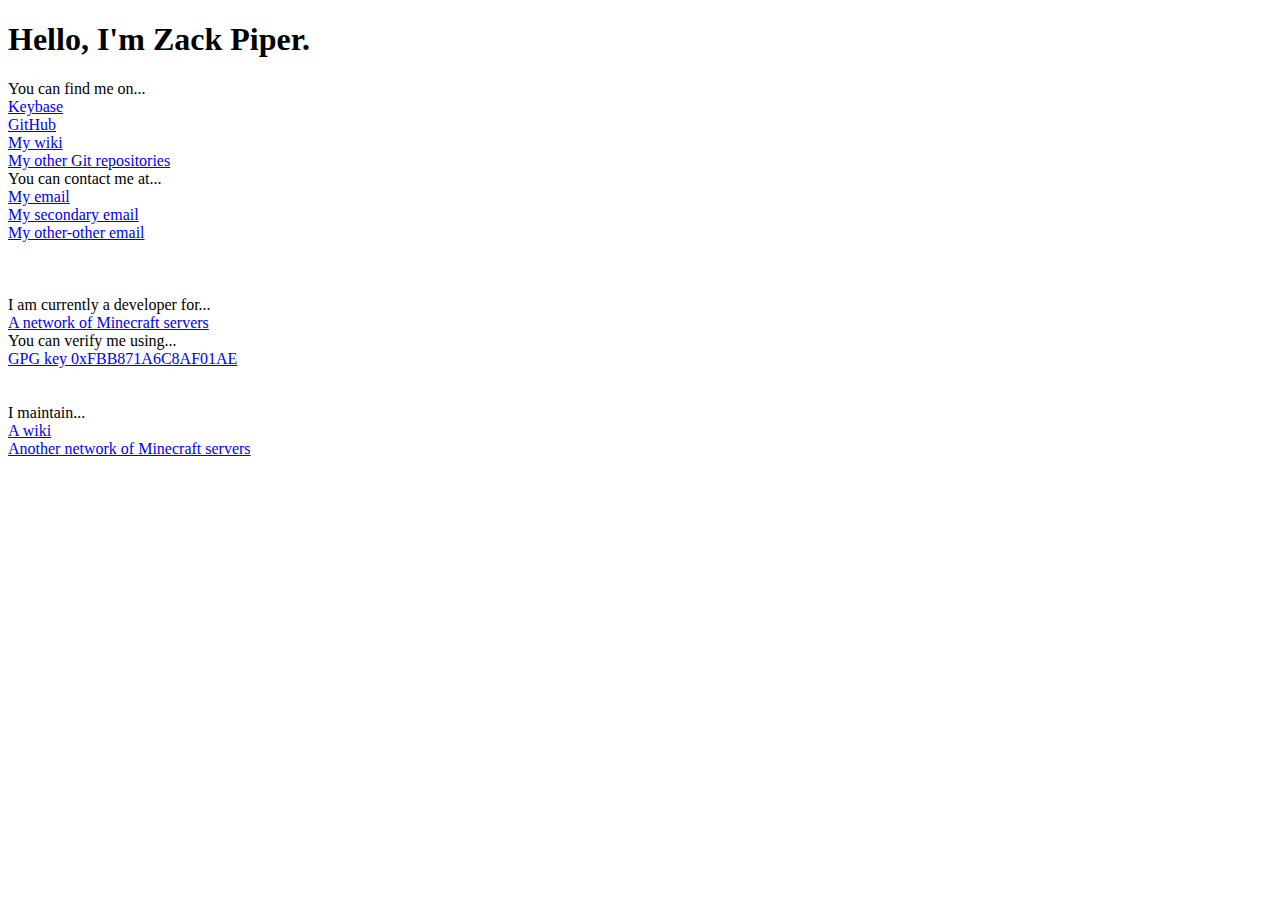
==== source/index.html @ 673f8bde "Middleman <3" ====
<!DOCTYPE html>
<html>
  <head>
    <link rel="stylesheet" type="text/css" href="css/index.css">
    <meta http-equiv="Content-Type" content="text/html; charset=utf-8">
    <title>I'm Zack Piper, creator of random stuff.</title>
  </head>
  <body>
    <h1>Hello, I'm Zack Piper.</h1>
    <main>
      <div class="fmo">You can find me on...</div>
      <div class="fmoli"><a href="https://keybase.io/zackp30">Keybase</a></div>
      <div class="fmoli"><a href="https://github.com/zackp30">GitHub</a></div>
      <div class="fmoli"><a href="http://wiki.apertron.net">My wiki</a></div>
      <div class="fmoli"><a href="http://git.apertron.net/cgit.cgi">My other Git repositories</a></div>
    </main>
    <main>
      <div class="fmo">You can contact me at...</div>
      <div class="fmoli"><a href="mailto:zack@apertron.net">My email</a></div>
      <div class="fmoli"><a href="mailto:zack.piper123@gmail.com">My secondary email</a></div>
      <div class="fmoli"><a href="mailto:zack@openmailbox.org">My other-other email</a></div> <br/>
    </main> <br/> <br/>
    <main>
      <div class="fmo">I am currently a developer for...</div>
      <div class="fmoli"><a href="http://shadowempire.in">A network of Minecraft servers</a></div>
    </main>
    <main>
      <div class="fmo">You can verify me using...</div>
      <div class="fmoli"><a href="http://pgp.mit.edu/pks/lookup?op=get&search=0xFBB871A6C8AF01AE">GPG key 0xFBB871A6C8AF01AE</a></div>
    </main> <br/> <br/>
    <main>
      <div class="fmo">I maintain...</div>
      <div class="fmoli"><a href="http://wiki.apertron.net">A wiki</a></div>
      <div class="fmoli"><a href="http://piemcn.tk">Another network of Minecraft servers</a></div>
    </main>
  </body>
</html>
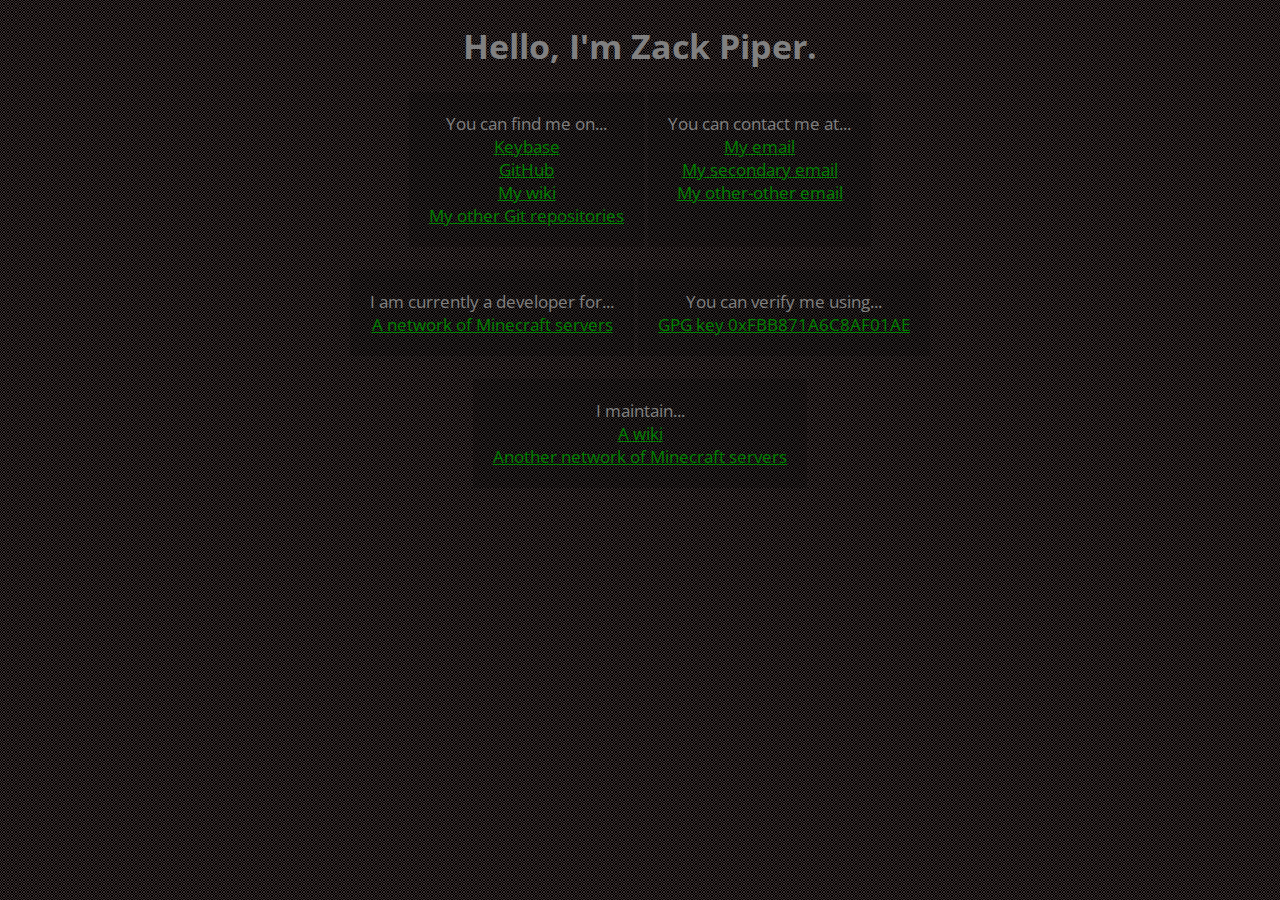
==== commit 474ba878: "Fixed links." ====
--- a/source/index.html
+++ b/source/index.html
@@ -1,7 +1,7 @@
 <!DOCTYPE html>
 <html>
   <head>
-    <link rel="stylesheet" type="text/css" href="css/index.css">
+    <link rel="stylesheet" type="text/css" href="stylesheets/all.css">
     <meta http-equiv="Content-Type" content="text/html; charset=utf-8">
     <title>I'm Zack Piper, creator of random stuff.</title>
   </head>
--- a/source/stylesheets/all.css
+++ b/source/stylesheets/all.css
@@ -0,0 +1,21 @@
+@import url(https://fonts.googleapis.com/css?family=Open+Sans);
+
+body {
+  background-image: url(/images/dat.png);
+  text-align: center;
+  font-family: 'Open Sans', 'DejaVu Sans', 'Liberation Sans', 'Helvetica Neue', Helvetica, Arial, sans-serif;
+  color: grey;
+  font-size: 17px;
+}
+
+a { color: #848484; }
+a:visited { color: #5C5C5C; } 
+
+main {
+  background: rgba(0, 0, 0, 0.2);
+  display: inline-block;
+  padding: 20px;
+}
+
+.fmoli a { color: #008000; }
+.fmoli a:visited { color: #507050; }
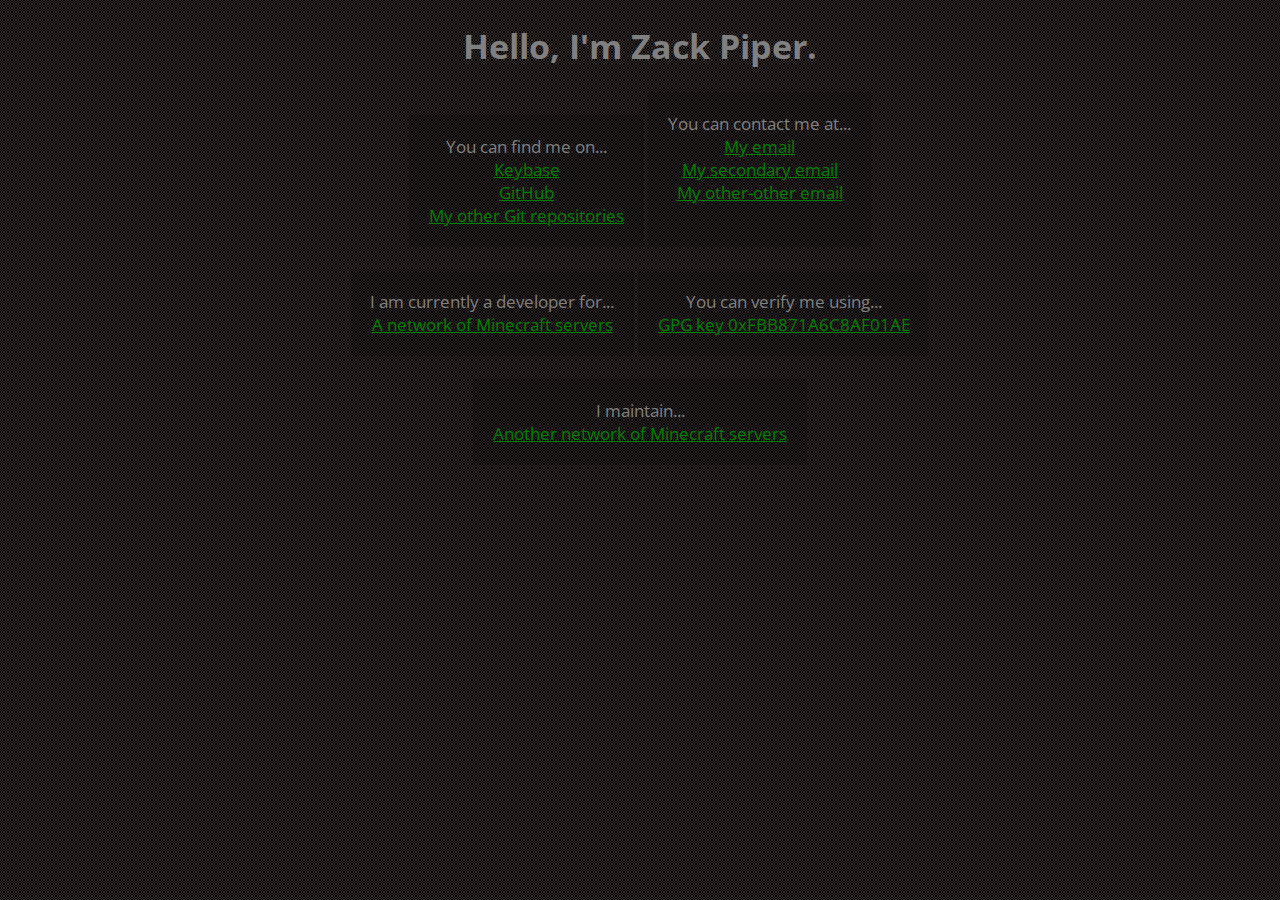
==== commit 2a4bcb25: "Temporarily remove dead links to wiki. (Thanks nyuszika7h)" ====
--- a/source/index.html
+++ b/source/index.html
@@ -11,7 +11,7 @@
       <div class="fmo">You can find me on...</div>
       <div class="fmoli"><a href="https://keybase.io/zackp30">Keybase</a></div>
       <div class="fmoli"><a href="https://github.com/zackp30">GitHub</a></div>
-      <div class="fmoli"><a href="http://wiki.apertron.net">My wiki</a></div>
+      <!-- <div class="fmoli"><a href="http://wiki.apertron.net">My wiki</a></div> -->
       <div class="fmoli"><a href="http://git.apertron.net/cgit.cgi">My other Git repositories</a></div>
     </main>
     <main>
@@ -30,7 +30,7 @@
     </main> <br/> <br/>
     <main>
       <div class="fmo">I maintain...</div>
-      <div class="fmoli"><a href="http://wiki.apertron.net">A wiki</a></div>
+      <!-- <div class="fmoli"><a href="http://wiki.apertron.net">A wiki</a></div> -->
       <div class="fmoli"><a href="http://piemcn.tk">Another network of Minecraft servers</a></div>
     </main>
   </body>
